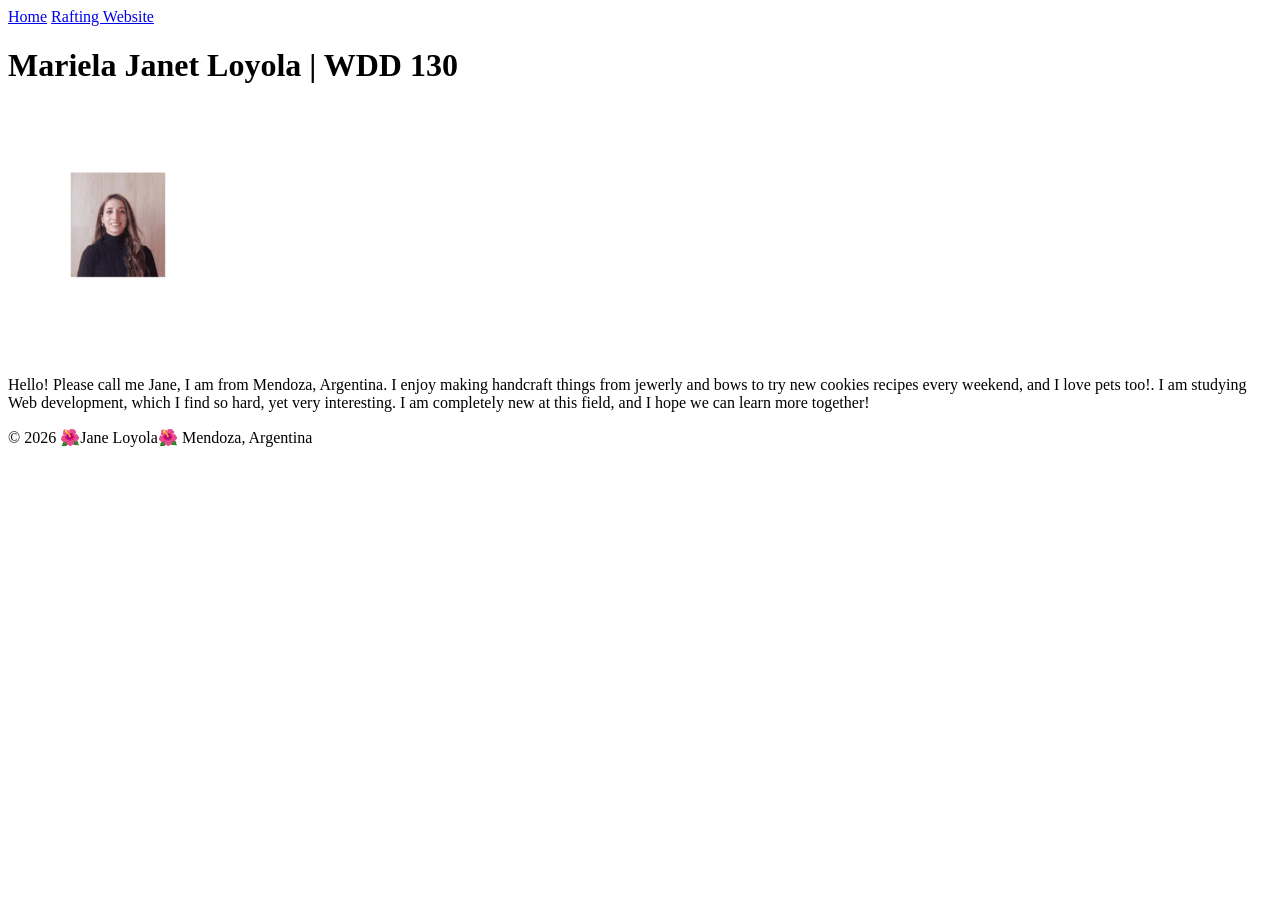
==== index.html @ 7d799396 "link changes embedded" ====
<!DOCTYPE html>
<html lang="en-US">

<head>
    <meta charset="UTF-8">
    <meta name="viewport" content="width=device-width, initial-scale=1.0">
    <title>Mariela Janet Loyola | WDD 130</title>
    <link rel="stylessheet" href="styles/basic.css">
</head>

<body>
    <header>
        <nav>
            <a href="#">Home</a>
            <a href="wwr/">Rafting Website</a>
        </nav>
    </header>
    <main>
        <h1>Mariela Janet Loyola | WDD 130</h1>
        <img src="images/profile.png" alt="Jane Loyola" width="200">
        <p> Hello! Please call me Jane, I am from Mendoza, Argentina. I enjoy making handcraft
            things from
            jewerly and bows to try new cookies recipes every weekend, and I love pets too!.
            I am studying Web development, which I find so hard, yet very interesting.
            I am completely new at this field, and I hope we can learn more together! </p>
    </main>
    <footer>
        <p>© 2026 🌺Jane Loyola🌺 Mendoza, Argentina</p>
    </footer>
</body>

</html>
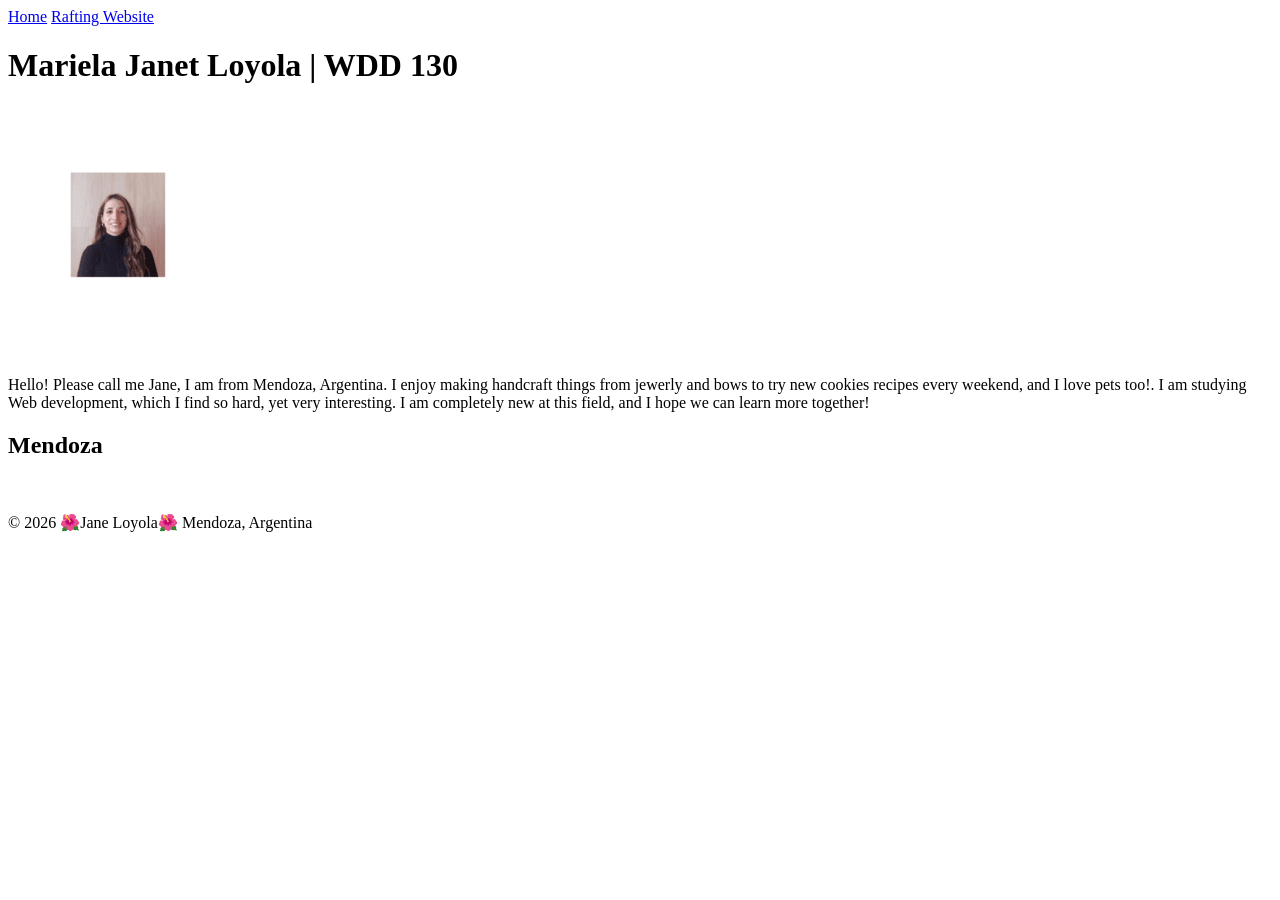
==== commit 8016b02a: "meta" ====
--- a/index.html
+++ b/index.html
@@ -5,7 +5,9 @@
     <meta charset="UTF-8">
     <meta name="viewport" content="width=device-width, initial-scale=1.0">
     <title>Mariela Janet Loyola | WDD 130</title>
-    <link rel="stylessheet" href="styles/basic.css">
+    <meta name="description" content="Mariela Janet Loyola BYU-Idaho WDD 130 student add more here">
+    <meta name="author" content="Mariela Janet Loyola">
+    <link rel="stylesheet" href="styles/styles.css">
 </head>
 
 <body>
@@ -24,9 +26,12 @@
             I am studying Web development, which I find so hard, yet very interesting.
             I am completely new at this field, and I hope we can learn more together! </p>
     </main>
-    <footer>
-        <p>© 2026 🌺Jane Loyola🌺 Mendoza, Argentina</p>
-    </footer>
+    <aside>
+        <h2>Mendoza</h2>
+        <img src="" </aside>
+        <footer>
+            <p>© 2026 🌺Jane Loyola🌺 Mendoza, Argentina</p>
+        </footer>
 </body>
 
 </html>
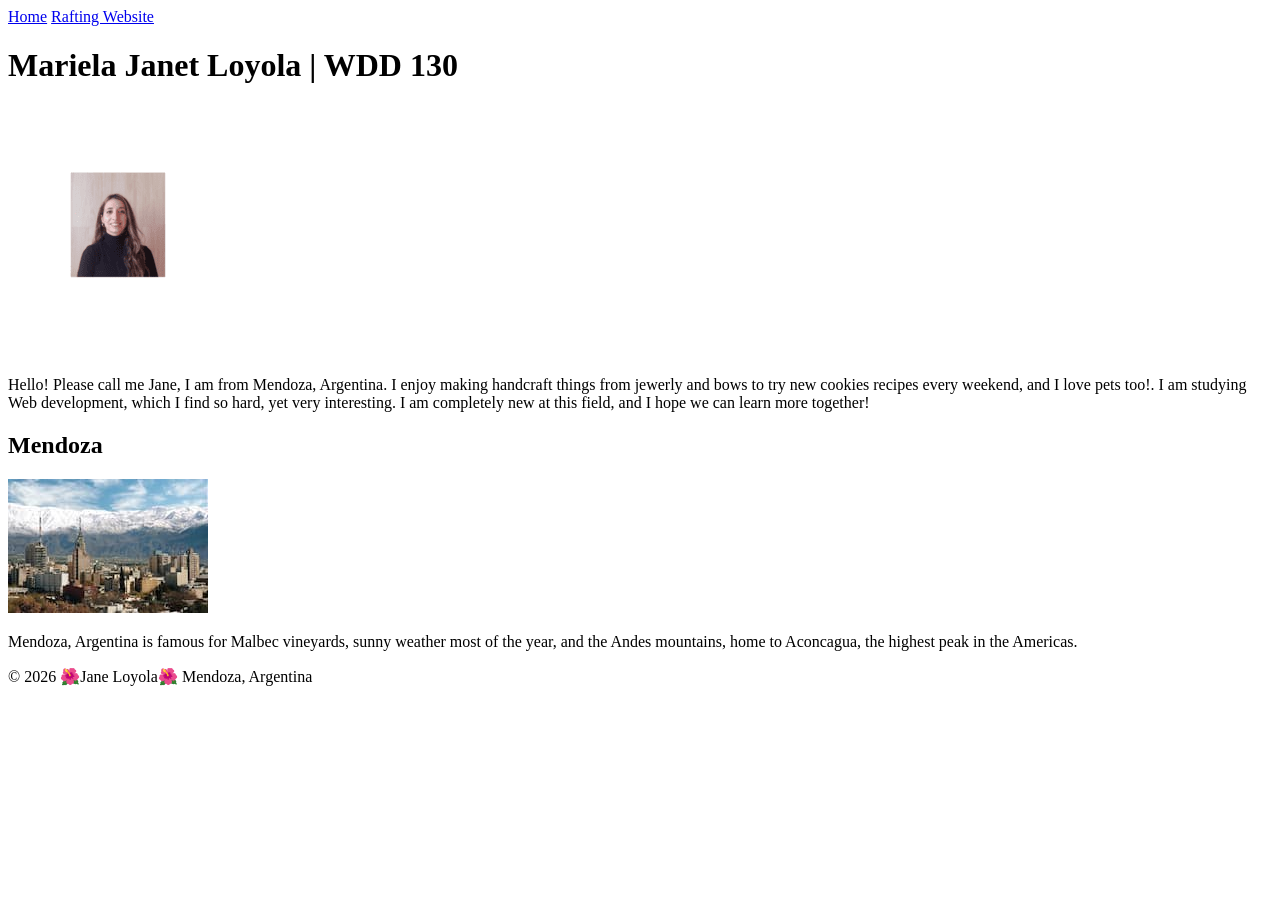
==== commit 2d8aee42: "aside" ====
--- a/index.html
+++ b/index.html
@@ -28,10 +28,14 @@
     </main>
     <aside>
         <h2>Mendoza</h2>
-        <img src="" </aside>
-        <footer>
-            <p>© 2026 🌺Jane Loyola🌺 Mendoza, Argentina</p>
-        </footer>
+        <img src="images/mendoza-resize.jpg" alt="Mendoza city">
+        <p> Mendoza, Argentina is famous for Malbec vineyards, sunny weather most of the year, and
+            the Andes
+            mountains, home to Aconcagua, the highest peak in the Americas.</p>
+    </aside>
+    <footer>
+        <p>© 2026 🌺Jane Loyola🌺 Mendoza, Argentina</p>
+    </footer>
 </body>
 
 </html>
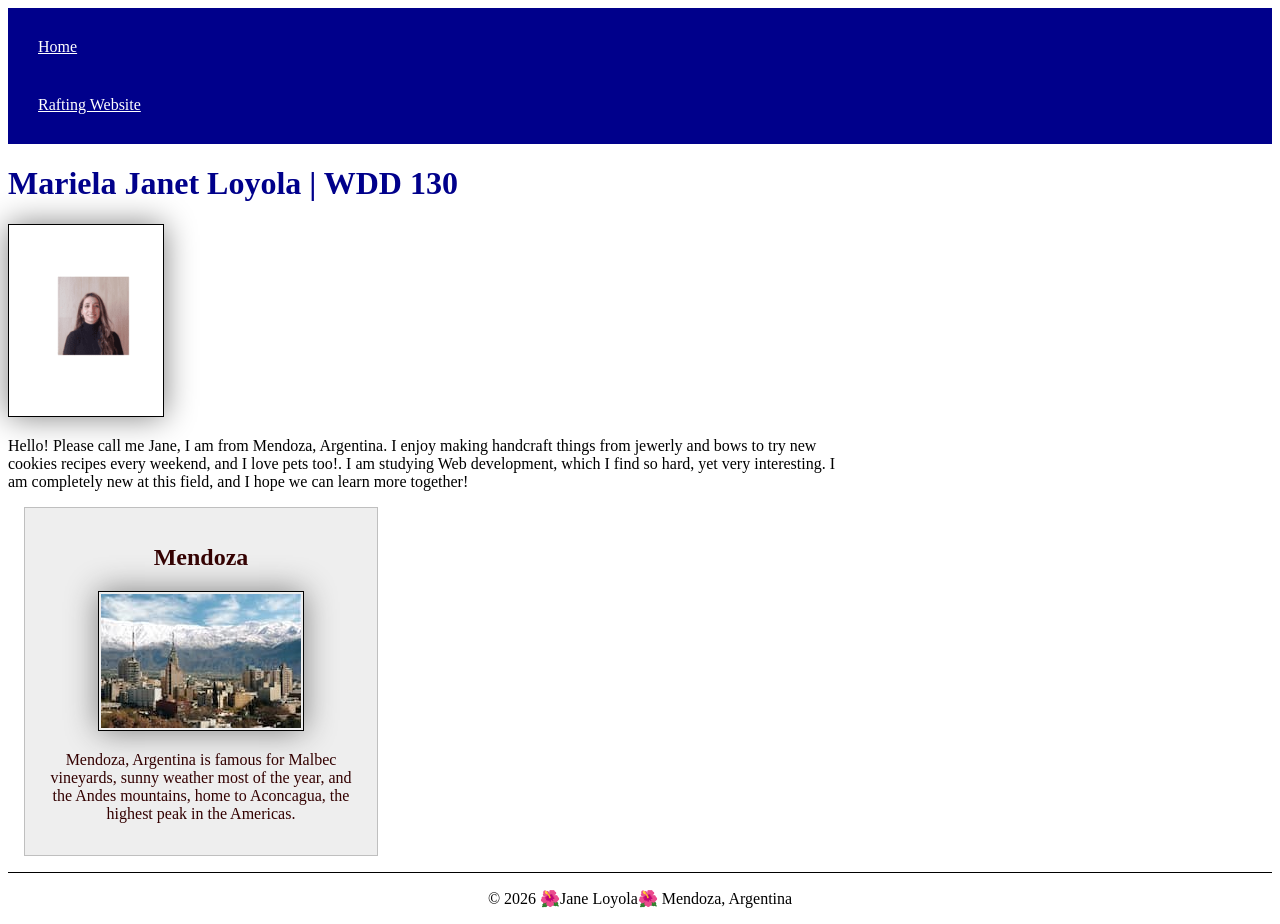
==== commit fa73d266: "add content" ====
--- a/index.html
+++ b/index.html
@@ -5,7 +5,8 @@
     <meta charset="UTF-8">
     <meta name="viewport" content="width=device-width, initial-scale=1.0">
     <title>Mariela Janet Loyola | WDD 130</title>
-    <meta name="description" content="Mariela Janet Loyola BYU-Idaho WDD 130 student add more here">
+    <meta name="description"
+      content="Mariela Janet Loyola BYU-Idaho WDD 130 student of Web Fundamentals.  This site is our initial introduction, created to apply what we are learning. ">
     <meta name="author" content="Mariela Janet Loyola">
     <link rel="stylesheet" href="styles/styles.css">
 </head>
@@ -30,8 +31,7 @@
         <h2>Mendoza</h2>
         <img src="images/mendoza-resize.jpg" alt="Mendoza city">
         <p> Mendoza, Argentina is famous for Malbec vineyards, sunny weather most of the year, and
-            the Andes
-            mountains, home to Aconcagua, the highest peak in the Americas.</p>
+            the Andes mountains, home to Aconcagua, the highest peak in the Americas.</p>
     </aside>
     <footer>
         <p>© 2026 🌺Jane Loyola🌺 Mendoza, Argentina</p>
--- a/styles/styles.css
+++ b/styles/styles.css
@@ -0,0 +1,60 @@
+nav {
+    background-color: darkblue;
+    padding: 10px;
+}
+
+nav a {
+    color: white;
+    display: block;
+    padding: 20px;
+}
+
+h1 {
+    color: darkblue;
+}
+
+img {
+    width: 150px;
+    height: auto;
+    border: 1px solid black;
+    padding: 2px;
+    box-shadow: 0 0 30px gray;
+}
+
+p {
+    padding: 0;
+}
+
+main {
+    max-width: 840px;
+}
+
+main img {
+    width: 150px;
+    height: auto;
+    border: 1px solid black;
+    padding: 2px;
+    box-shadow: 0 0 30px gray;
+}
+
+aside {
+    width: 20em;
+    margin: 1em;
+    border: 1px solid rgba(0, 0, 0, 0.2);
+    padding: 1rem;
+    background-color: #eee;
+    color: #300;
+    text-align: center;
+
+}
+
+aside img {
+    width: 200px;
+    height: auto;
+}
+
+footer {
+    margin-top: 15px;
+    border-top: 1px solid #000;
+    text-align: center;
+}
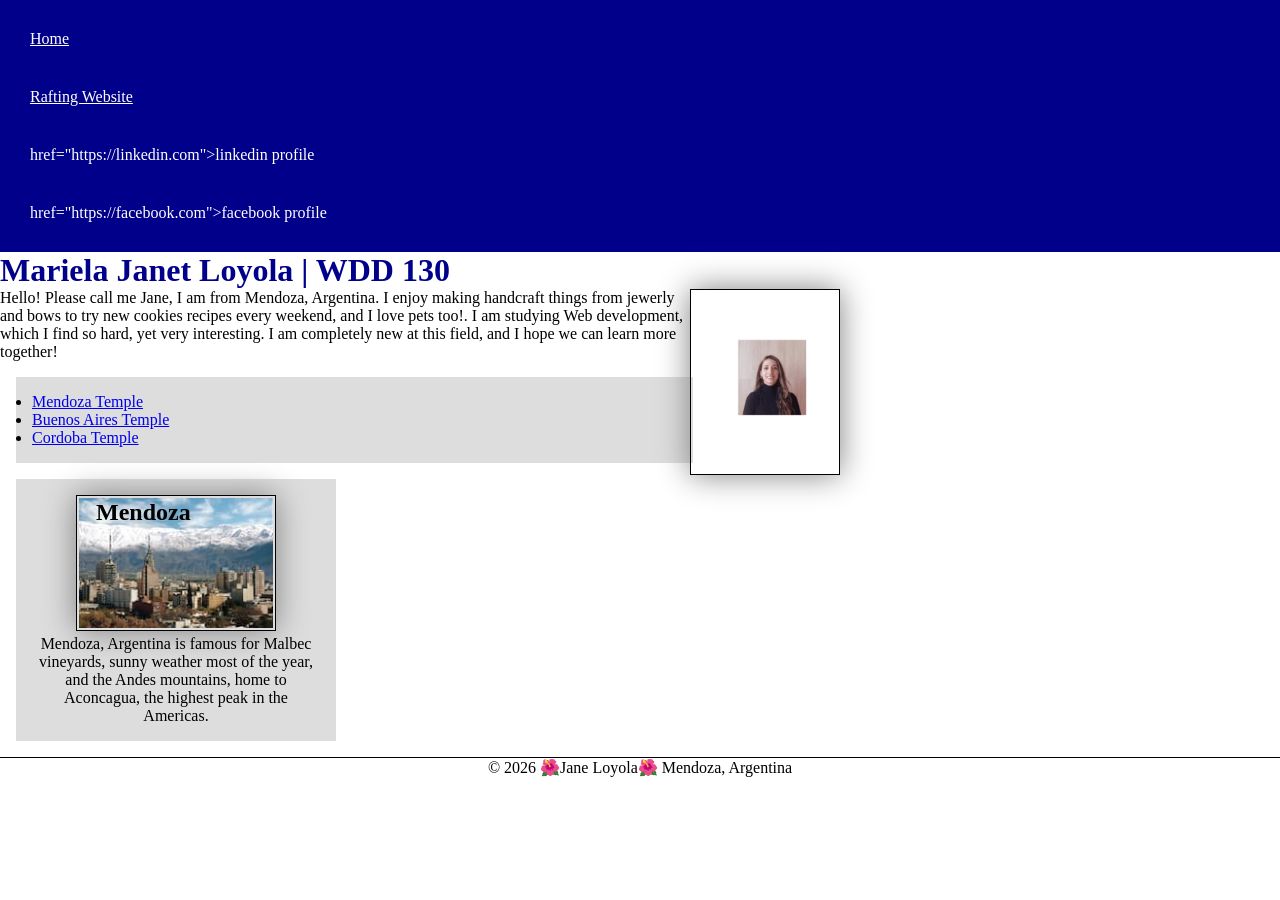
==== commit aa73c9fc: "changes set code along activity" ====
--- a/index.html
+++ b/index.html
@@ -1,3 +1,4 @@
+<!--september 17 2026-->
 <!DOCTYPE html>
 <html lang="en-US">
 
@@ -16,6 +17,8 @@
         <nav>
             <a href="#">Home</a>
             <a href="wwr/">Rafting Website</a>
+            <a> href="https://linkedin.com">linkedin profile</a>
+            <a> href="https://facebook.com">facebook profile</a>
         </nav>
     </header>
     <main>
@@ -26,8 +29,16 @@
             jewerly and bows to try new cookies recipes every weekend, and I love pets too!.
             I am studying Web development, which I find so hard, yet very interesting.
             I am completely new at this field, and I hope we can learn more together! </p>
+        <ul class="box">
+            <li><a href="https://churchofjesuschristtemples.org/mendoza-argentina-temple/"
+                  target="_blank">Mendoza Temple</a></li>
+            <li><a href="https://churchofjesuschristtemples.org/buenos-aires-argentina-temple/"
+                  target="_blank">Buenos Aires Temple</a></li>
+            <li><a href="https://churchofjesuschristtemples.org/cordoba-argentina-temple/"
+                  target="_blank">Cordoba Temple</a></li>
+        </ul>
     </main>
-    <aside>
+    <aside class="box">
         <h2>Mendoza</h2>
         <img src="images/mendoza-resize.jpg" alt="Mendoza city">
         <p> Mendoza, Argentina is famous for Malbec vineyards, sunny weather most of the year, and
--- a/styles/styles.css
+++ b/styles/styles.css
@@ -1,5 +1,16 @@
+* {
+    margin: 0;
+    padding: 0;
+    box-sizing: border-box;
+}
+
+:root {
+    --primary-color: darkblue;
+    --secondary-color: black;
+}
+
 nav {
-    background-color: darkblue;
+    background-color: var(--primary-color);
     padding: 10px;
 }
 
@@ -10,7 +21,7 @@
 }
 
 h1 {
-    color: darkblue;
+    color: var(--primary-color);
 }
 
 img {
@@ -30,6 +41,7 @@
 }
 
 main img {
+    float: right;
     width: 150px;
     height: auto;
     border: 1px solid black;
@@ -38,14 +50,15 @@
 }
 
 aside {
+    position: relative;
     width: 20em;
-    margin: 1em;
-    border: 1px solid rgba(0, 0, 0, 0.2);
-    padding: 1rem;
-    background-color: #eee;
-    color: #300;
     text-align: center;
+}
 
+aside h2 {
+    position: absolute;
+    top: 20px;
+    left: 80px;
 }
 
 aside img {
@@ -57,4 +70,13 @@
     margin-top: 15px;
     border-top: 1px solid #000;
     text-align: center;
+}
+
+/*class selectors*/
+.box {
+    margin: 1rem;
+    padding: 1rem;
+    border: 1px solid rgb(0, 0, 0/0.2);
+    background-color: #ddd;
+    color: black;
 }
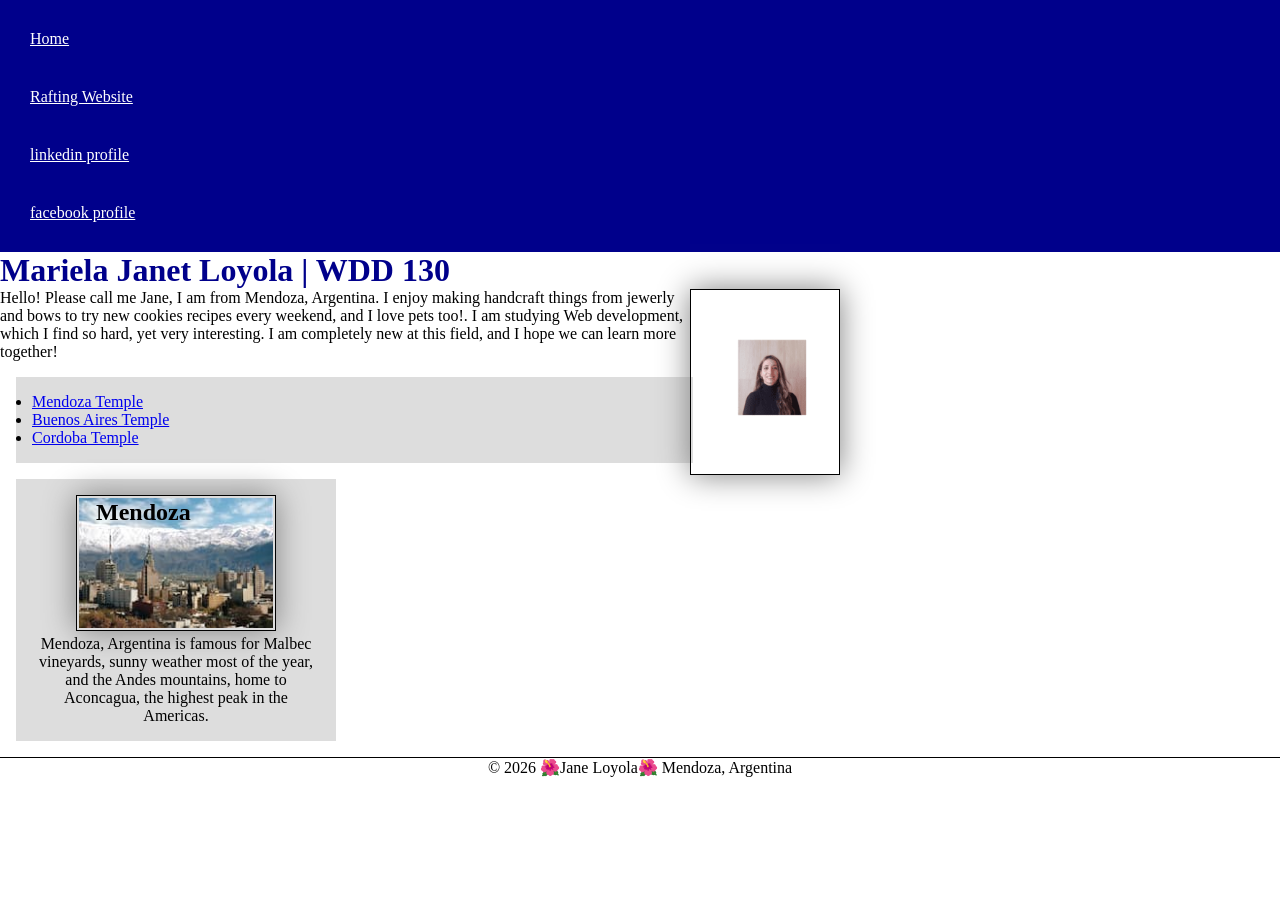
==== commit 2c2348b5: "corrected links nav" ====
--- a/index.html
+++ b/index.html
@@ -17,8 +17,8 @@
         <nav>
             <a href="#">Home</a>
             <a href="wwr/">Rafting Website</a>
-            <a> href="https://linkedin.com">linkedin profile</a>
-            <a> href="https://facebook.com">facebook profile</a>
+            <a href="https://linkedin.com">linkedin profile</a>
+            <a href="https://facebook.com">facebook profile</a>
         </nav>
     </header>
     <main>
